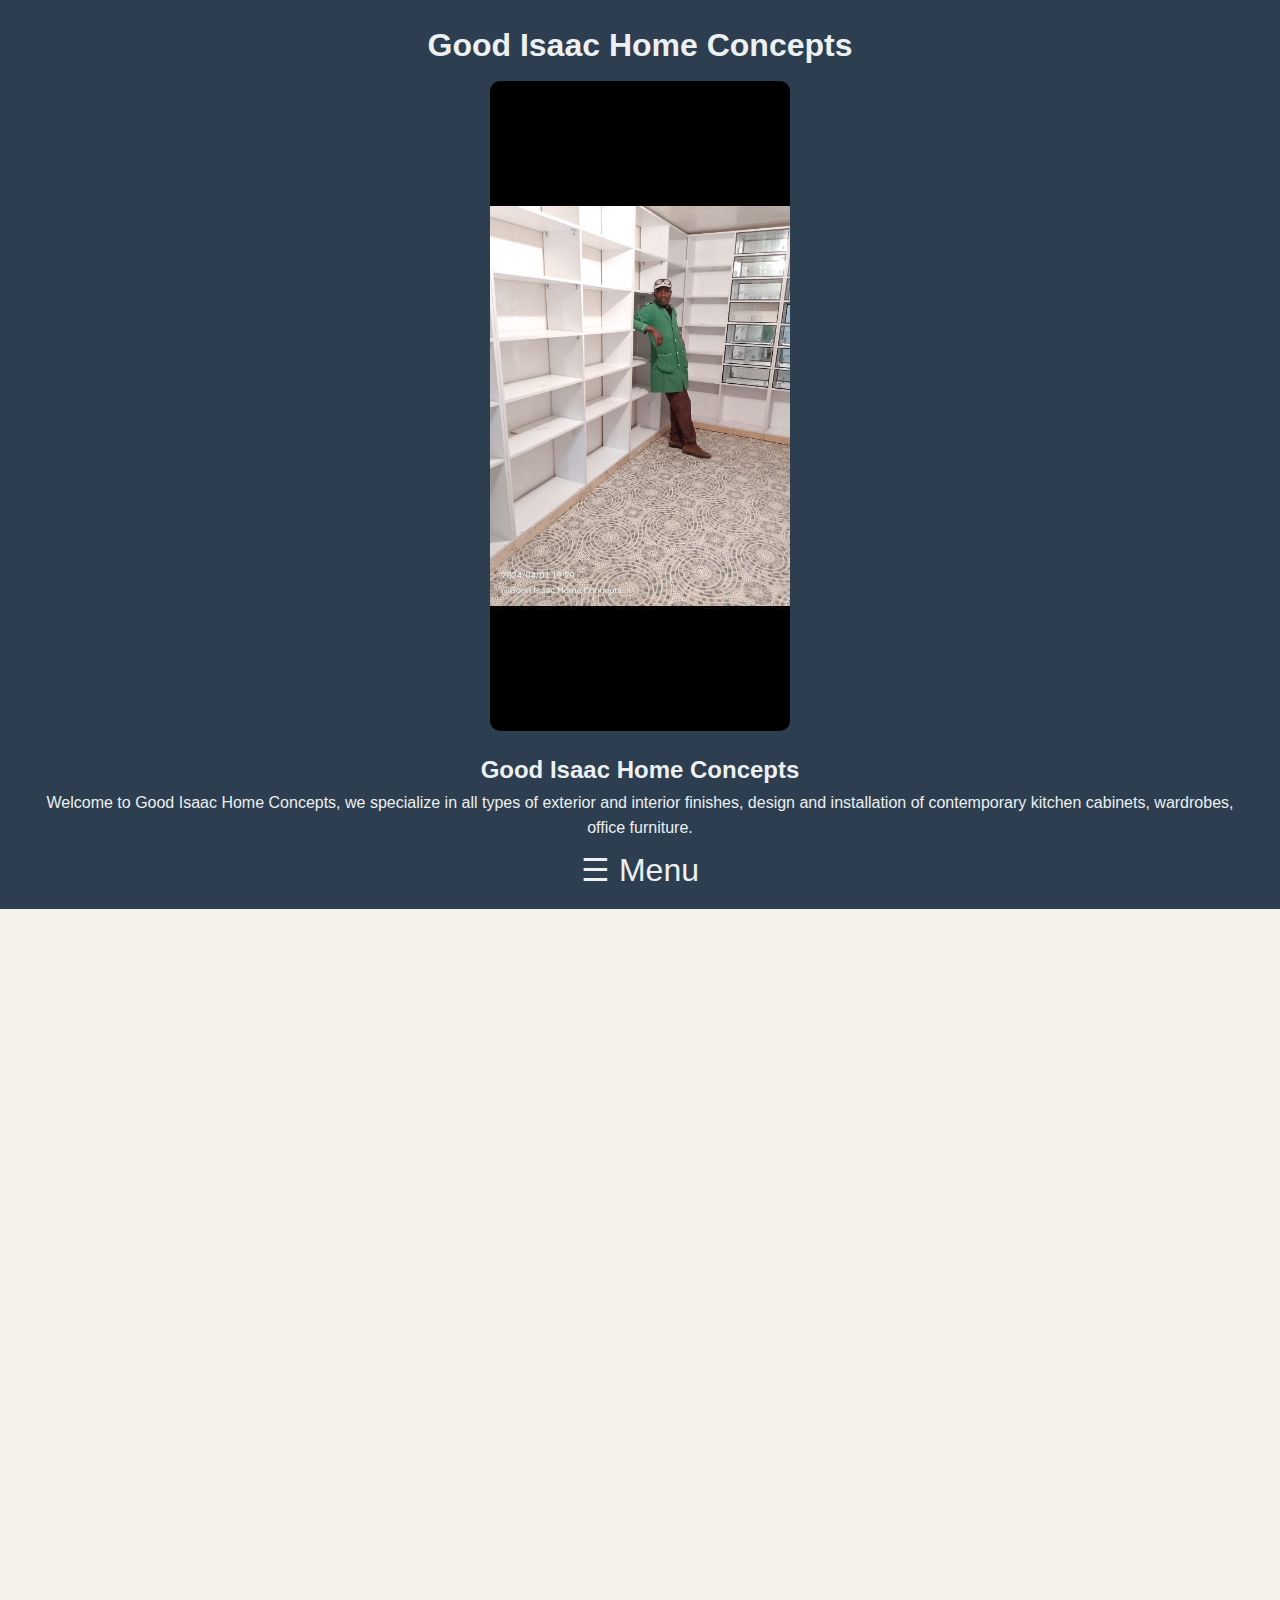
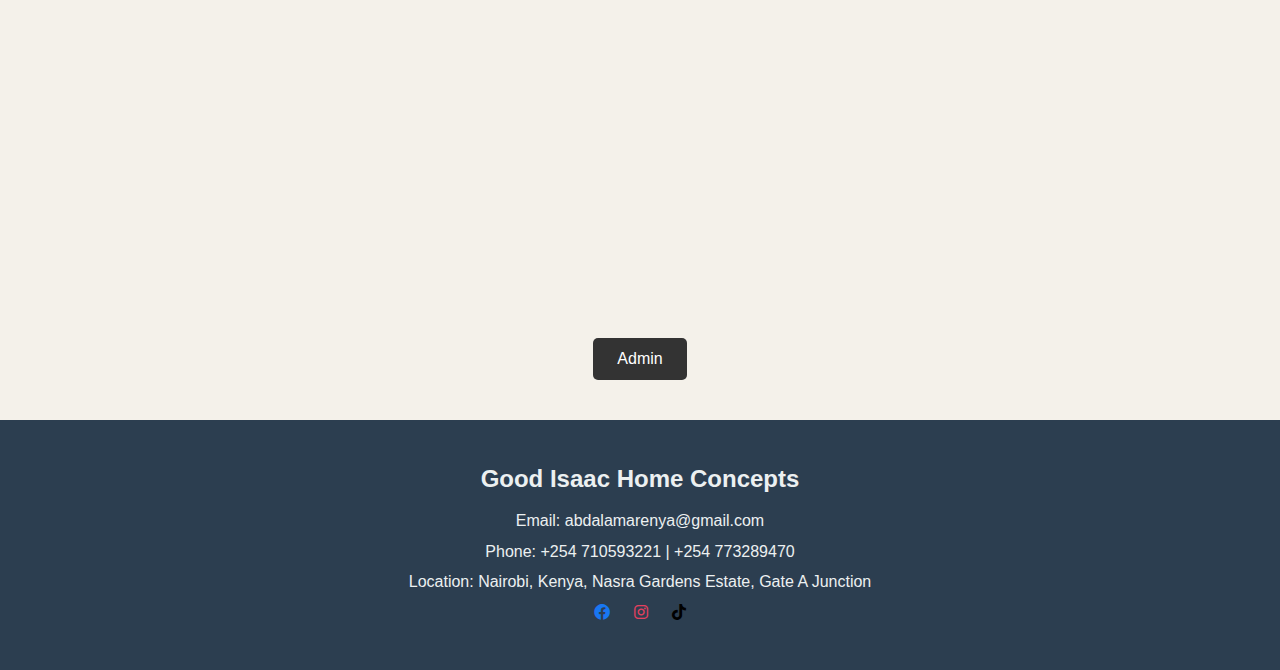
==== index.html @ 68173724 "Update index.html" ====
<!DOCTYPE html>
<html lang="en">
<head>
    <meta charset="UTF-8">
    <script src="https://upload-widget.cloudinary.com/global/all.js" type="text/javascript"></script>
    <meta name="viewport" content="width=device-width, initial-scale=1.0">
    <title>Good Isaac Home Concepts</title>
    <link rel="stylesheet" href="styles_v6.css">
    <link rel="stylesheet" href="https://cdnjs.cloudflare.com/ajax/libs/font-awesome/6.0.0/css/all.min.css">
</head>
<body>
    <!-- Header Section -->
    <header>
        <h1>Good Isaac Home Concepts</h1>
        <img id="profile-image" class="cache-bust" src="images/isaac_img1.jpg" alt="profile">
        <div class="header-content">
            <h2>Good Isaac Home Concepts</h2>
            <p>Welcome to Good Isaac Home Concepts, we specialize in all types of exterior and interior finishes, design and installation of contemporary kitchen cabinets, wardrobes, office furniture.</p>
        </div>
        <button id="menu-button">☰ Menu</button>
        <div class="dropdown" id="dropdown-menu">
            <a href="portfolio.html">Portfolio</a>
            <a href="tel:+254710593221">Call Us</a>
        </div>
    </header>

    <!-- Services Section -->
    <section id="services">
        <h2>Our Services</h2>
        <ul>
            <li><img id="services-0" class="cache-bust" src="images/isaac_img11.jpg" alt="Custom Bookshelf and Study Table."><p>Custom Bookshelf and Study Table.</p></li>
            <li><img id="services-1" class="cache-bust" src="images/isaac_img6.jpg" alt="Renovation - Design and Installation of Wardrobes."><p>Renovation - Design and Installation of Wardrobes.</p></li>
            <li><img id="services-2" class="cache-bust" src="images/isaac_img14.jpg" alt="Design of Contemporary Shoe Rack."><p>Design of Contemporary Shoe Rack.</p></li>
        </ul>
    </section>

    <!-- Projects Section -->
    <section id="projects">
        <h2>Latest Projects</h2>
        <div class="project-grid">
            <div><img id="projects-0" class="cache-bust" src="images/isaac_img16.jpg" alt="Iron Board Station"><p>Iron Board Station</p></div>
            <div><img id="projects-1" class="cache-bust" src="images/isaac_img17.jpg" alt="Cabinet"><p>Cabinet</p></div>
            <div><img id="projects-2" class="cache-bust" src="images/isaac_img18.jpg" alt="Cupboard"><p>Cupboard</p></div>
        </div>
    </section>

    <!-- Video Section -->
    <section id="video">
        <h2>Watch Our Work</h2>
        <div class="video-thumbnail" onclick="playVideo(this)">
            <img class="cache-bust" src="https://img.youtube.com/vi/AU4mQDrCpIs/maxresdefault.jpg" alt="Watch Our Work">
            <div class="play-button">&#9658;</div>
        </div>
    </section>

    <script>
        function playVideo(container) {
            container.innerHTML = '<iframe width="100%" height="315" src="https://www.youtube.com/embed/AU4mQDrCpIs?autoplay=1" frameborder="0" allowfullscreen></iframe>';
        }

        function loadImages() {
            ['services', 'projects'].forEach(category => {
                const slots = category === 'services' ? 3 : 9;
                for (let i = 0; i < slots; i++) {
                    const key = update_${category}_${i};
                    const imageUrl = localStorage.getItem(key);
                    if (imageUrl) {
                        const imgElement = document.getElementById(${category}-${i});
                        if (imgElement) imgElement.src = imageUrl;
                    }
                }
            });
        }

        window.onload = loadImages;
    </script>

    <!-- Admin Button -->
    <div style="text-align: center; margin: 40px 0;">
        <a href="admin.html">
            <button id="admin-button" style="padding: 12px 24px; font-size: 16px; background-color: #333; color: white; border: none; cursor: pointer; border-radius: 5px;">Admin</button>
        </a>
    </div>

    <!-- Footer Section -->
    <footer>
        <h3>Good Isaac Home Concepts</h3>
        <p>Email: abdalamarenya@gmail.com</p>
        <p>Phone: +254 710593221 | +254 773289470</p>
        <p>Location: Nairobi, Kenya, Nasra Gardens Estate, Gate A Junction</p>
        <p>
            <a href="https://www.facebook.com/profile.php?id=61555669754205" target="_blank"><i class="fa-brands fa-facebook"></i></a>
            <a href="https://www.instagram.com/izaacabdala?igsh=MXZ1NXcxeXhtb2t3OQ==" target="_blank"><i class="fa-brands fa-instagram"></i></a>
            <a href="https://www.tiktok.com/@user92493734966723?_t=ZM-8uDkAdjE53u&_r=1" target="_blank"><i class="fa-brands fa-tiktok"></i></a>
        </p>
    </footer>

    <script src="scripts_v4.js"></script>
</body>
</html>
---- styles_v6.css ----
/* General Reset */
* {
    margin: 0;
    padding: 0;
    box-sizing: border-box;
}

body {
    font-family: Arial, sans-serif;
    line-height: 1.6;
    background-color: #f4f1ea; /* Pale tan */
    color: #333;
}

/* Header Section */
header {
    padding: 20px;
    background-color: #2c3e50; /* Dark blue */
    color: #ecf0f1; /* Light pale blue */
    display: flex;
    flex-direction: column;
    align-items: center;
    text-align: center;
}

header h1 {
    font-size: 2em;
    margin-bottom: 10px;
}

header img {
    width: 100%;
    max-width: 300px;
    height: auto;
    border-radius: 10px;
    margin-bottom: 20px;
}

header .header-content {
    max-width: 100%;
    padding: 0 20px;
}

header button {
    display: block;
    background: none;
    border: none;
    color: #ecf0f1;
    font-size: 2em;
    cursor: pointer;
    margin-top: 10px;
}

/* Dropdown Menu */
.dropdown {
    display: none;
    width: 100%;
    background-color: #34495e; /* Dark blue */
    border-radius: 10px;
    padding: 10px;
    margin-top: 10px;
}

.dropdown.visible {
    display: block;
}

.dropdown a {
    display: block;
    padding: 10px;
    color: #ecf0f1;
    text-decoration: none;
    font-size: 1.2em;
    text-align: center;
}

.dropdown a:hover {
    background-color: #2c3e50; /* Slightly darker blue */
    color: #3498db; /* Light blue for hover */
    border-radius: 5px;
}

/* Services Section */
#services {
    padding: 40px 20px;
    background-color: #ffffff;
    text-align: center;
}

#services h2 {
    font-size: 2em;
    margin-bottom: 20px;
    color: #2c3e50;
}

#services ul {
    list-style: none;
    display: flex;
    flex-wrap: wrap;
    gap: 20px;
    justify-content: center;
}

#services li {
    background-color: #f4f1f4ea; /* Pale tan */
    padding: 20px;
    border-radius: 10px;
    width: 100%;
    max-width: 300px;
    box-shadow: 0 4px 8px rgba(0, 0, 0, 0.1);
    text-align: center;
}

#services img {
    width: 100%;
    height: 150px;
    object-fit: cover;
    border-radius: 10px;
    margin-bottom: 15px;
}

#services p {
    font-size: 1.1em;
    color: #333;
}

/* Projects Section */
#projects {
    padding: 40px 20px;
    background-color: #f4f1ea; /* Pale tan */
    text-align: center;
}

#projects h2 {
    font-size: 2em;
    margin-bottom: 20px;
    color: #2c3e50;
}

#projects .project-grid {
    display: flex;
    flex-wrap: wrap;
    gap: 20px;
    justify-content: center;
}

#projects .project-grid div {
    background-color: #ffffff;
    padding: 20px;
    border-radius: 10px;
    width: 100%;
    max-width: 300px;
    box-shadow: 0 4px 8px rgba(0, 0, 0, 0.1);
    text-align: center;
}

#projects img {
    width: 100%;
    height: 150px;
    object-fit: cover;
    border-radius: 10px;
    margin-bottom: 15px;
}

#projects p {
    font-size: 1.1em;
    color: #333;
}

/* Video Section */
#video {
    padding: 40px 20px;
    background-color: #ffffff;
    text-align: center;
}

#video h2 {
    font-size: 2em;
    margin-bottom: 20px;
    color: #2c3e50;
}

.video-thumbnail {
    position: relative;
    display: inline-block;
    width: 100%;
    max-width: 560px;
}

.video-thumbnail img {
    width: 100%;
    border-radius: 10px;
    box-shadow: 0 4px 8px rgba(0, 0, 0, 0.2);
}

.play-button {
    position: absolute;
    top: 50%;
    left: 50%;
    transform: translate(-50%, -50%);
    font-size: 4em;
    color: #ff0000; /* YouTube red */
    opacity: 0.8;
}

.video-thumbnail:hover .play-button {
    opacity: 1;
}

/* Admin Button */
#admin-button {
    background-color: #3498db; /* Blue background */
    color: #fff; /* White text */
    padding: 10px 20px;
    border: none;
    border-radius: 5px;
    cursor: pointer;
    font-size: 1em;
    display: inline-block;
}

#admin-button:hover {
    background-color: #2980b9; /* Darker blue on hover */
}

/* Footer Section */
footer {
    padding: 40px 20px;
    background-color: #2c3e50; /* Dark blue */
    color: #ecf0f1; /* Light pale blue */
    text-align: center;
}

footer h3 {
    font-size: 1.5em;
    margin-bottom: 10px;
}

footer p {
    font-size: 1em;
    margin: 5px 0;
}

footer a {
    color: #ecf0f1;
    text-decoration: none;
    margin: 0 10px;
}

footer a:hover {
    text-decoration: underline;
}

/* Animations */
@keyframes fadeIn {
    from { opacity: 0; }
    to { opacity: 1; }
}

header, #services, #projects, #video, footer {
    animation: fadeIn 1s ease-in-out;
}

/* Scroll Animations */
section {
    opacity: 0;
    transform: translateY(20px);
    transition: opacity 0.6s ease-out, transform 0.6s ease-out;
}

section.visible {
    opacity: 1;
    transform: translateY(0);
}
 footer p a:hover {
        transform: scale(1.2);
    }

    /* Specific colors for each platform */
    footer p a[href*="facebook.com"] {
        color: #1877F2;
    }

    

    footer p a[href*="instagram.com"] {
        color: #E4405F;
    }

    footer p a[href*="tiktok.com"] {
        color: #000000;
    }

/* Media Queries */
@media (max-width: 768px) {
    header {
        flex-direction: column;
        text-align: center;
    }

    header img {
        width: 80%;
        margin: 0 auto 20px;
    }

    header .header-content {
        max-width: 100%;
    }

    #services li, #projects .project-grid div {
        width: 100%;
        max-width: 100%;
    }
}

@media (max-width: 480px) {
    header h1 {
        font-size: 1.5em;
    }

    header button {
        font-size: 1.5em;
    }

    #services h2, #projects h2, #video h2 {
        font-size: 1.8em;
    }
}
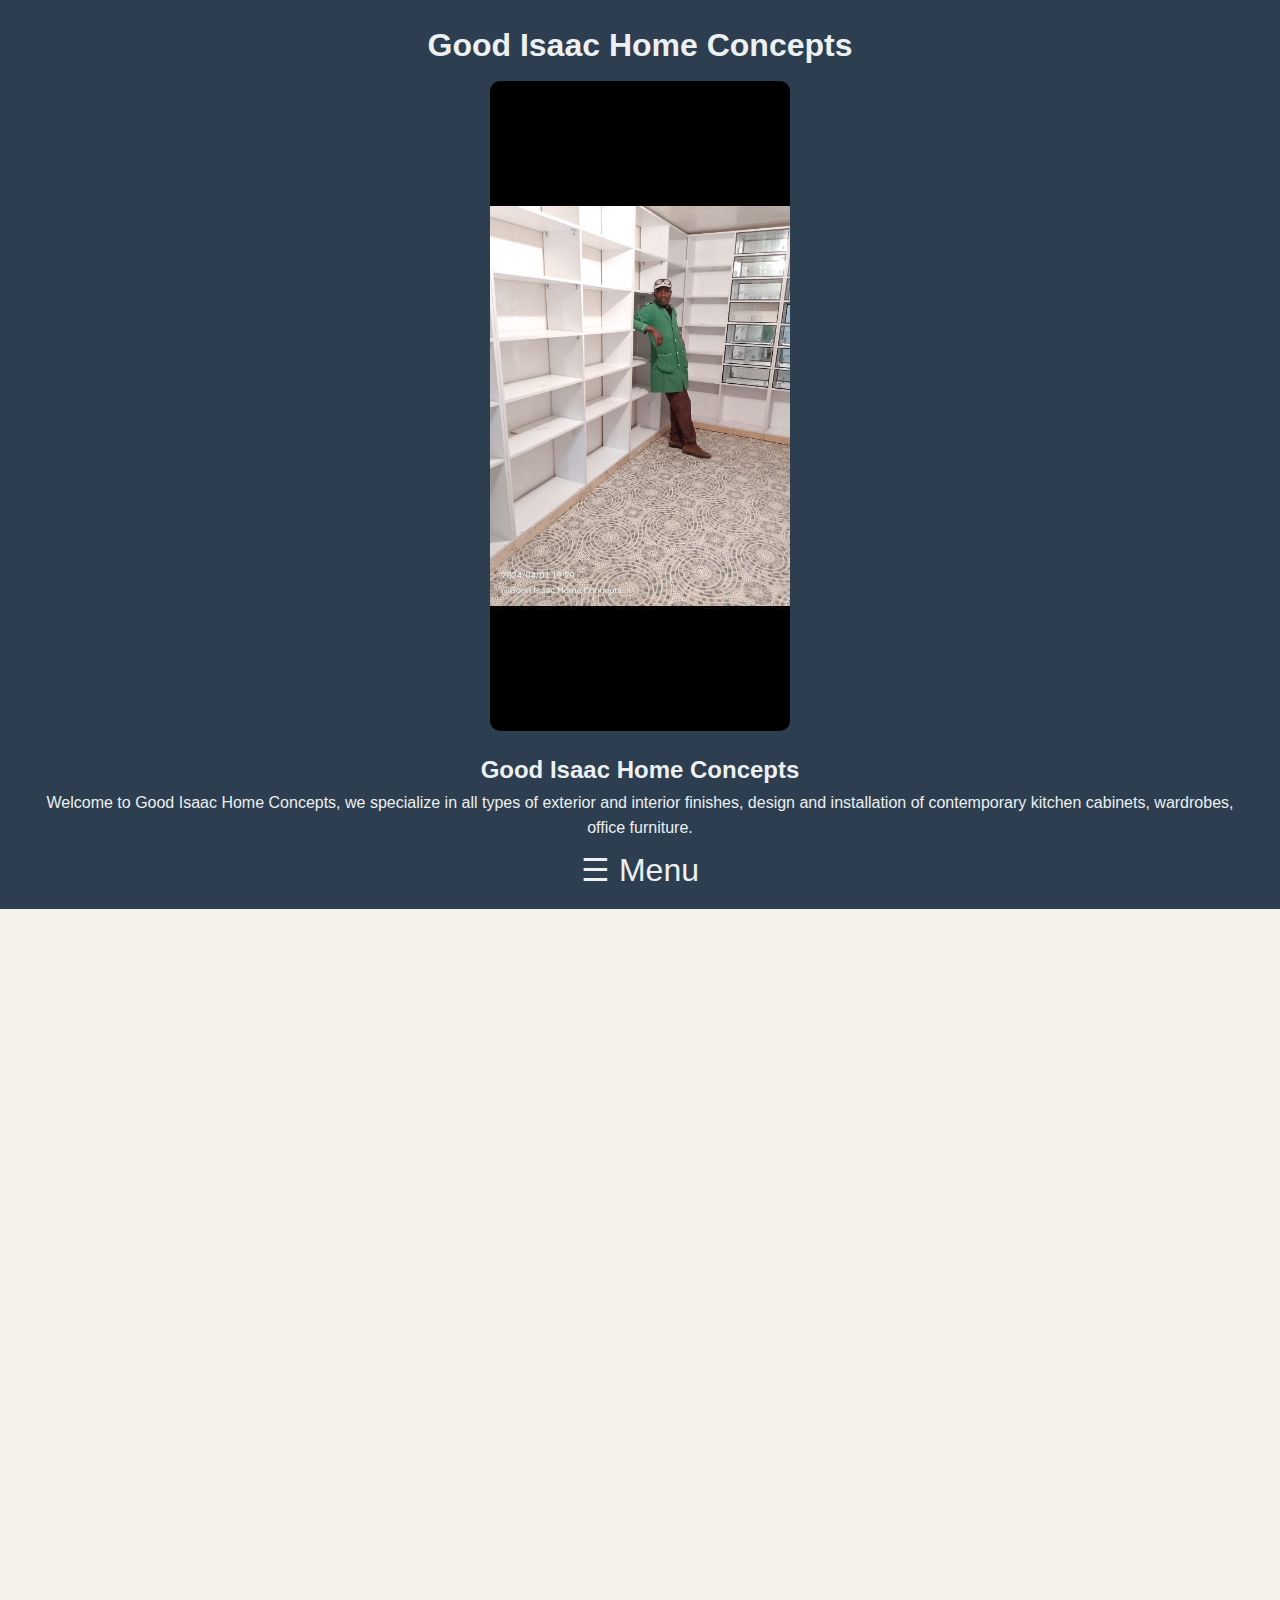
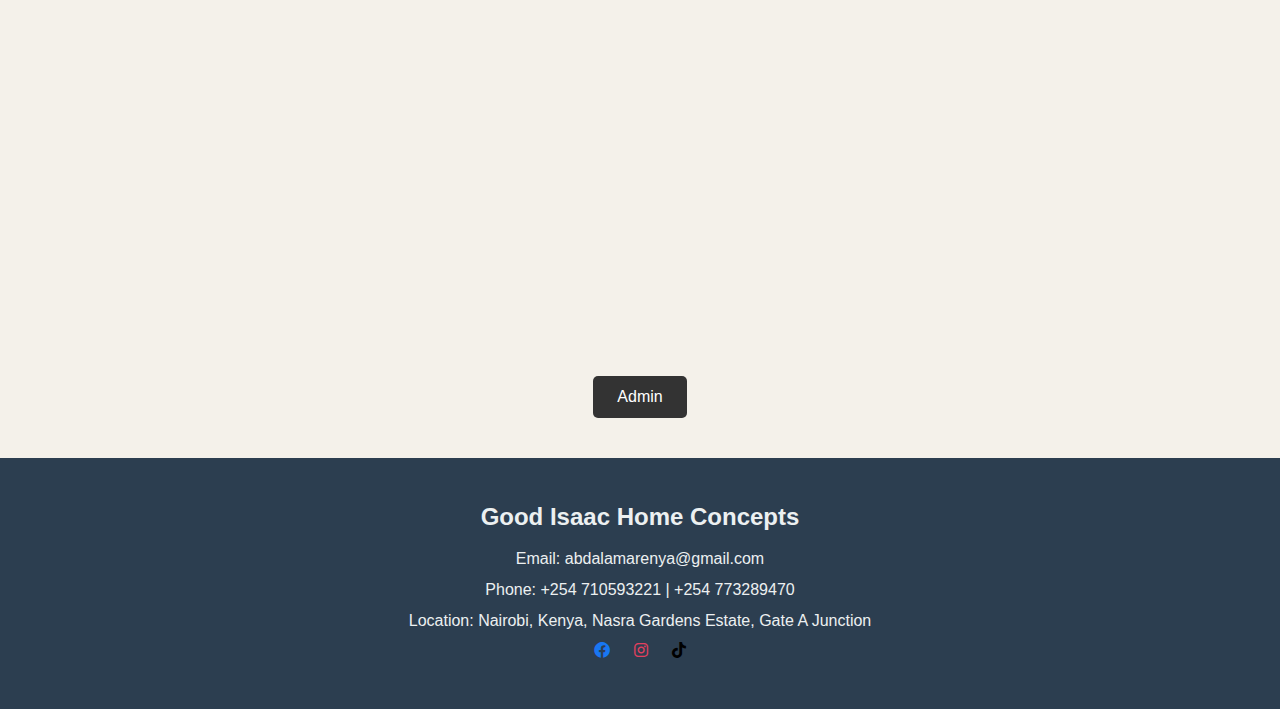
==== commit b5ed4036: "Update index.html" ====
--- a/index.html
+++ b/index.html
@@ -53,25 +53,37 @@
         </div>
     </section>
 
+    <!-- Uploaded Image Section -->
+    <section id="uploaded-images">
+        <h2>Uploaded Images</h2>
+        <div id="uploaded-image-container">
+            <!-- Uploaded images will appear here -->
+        </div>
+    </section>
+
     <script>
+        // Play YouTube video
         function playVideo(container) {
             container.innerHTML = '<iframe width="100%" height="315" src="https://www.youtube.com/embed/AU4mQDrCpIs?autoplay=1" frameborder="0" allowfullscreen></iframe>';
         }
 
+        // Load images from localStorage
         function loadImages() {
-            ['services', 'projects'].forEach(category => {
-                const slots = category === 'services' ? 3 : 9;
-                for (let i = 0; i < slots; i++) {
-                    const key = update_${category}_${i};
-                    const imageUrl = localStorage.getItem(key);
-                    if (imageUrl) {
-                        const imgElement = document.getElementById(${category}-${i});
-                        if (imgElement) imgElement.src = imageUrl;
-                    }
-                }
-            });
+            const uploadedImageContainer = document.getElementById("uploaded-image-container");
+            const imageUrl = localStorage.getItem("uploadedImage");
+
+            if (imageUrl) {
+                const imgElement = document.createElement("img");
+                imgElement.src = imageUrl;
+                imgElement.alt = "Uploaded Image";
+                imgElement.style.maxWidth = "100%";
+                uploadedImageContainer.appendChild(imgElement);
+            } else {
+                console.log("No image uploaded yet.");
+            }
         }
 
+        // Load images when the page loads
         window.onload = loadImages;
     </script>
 
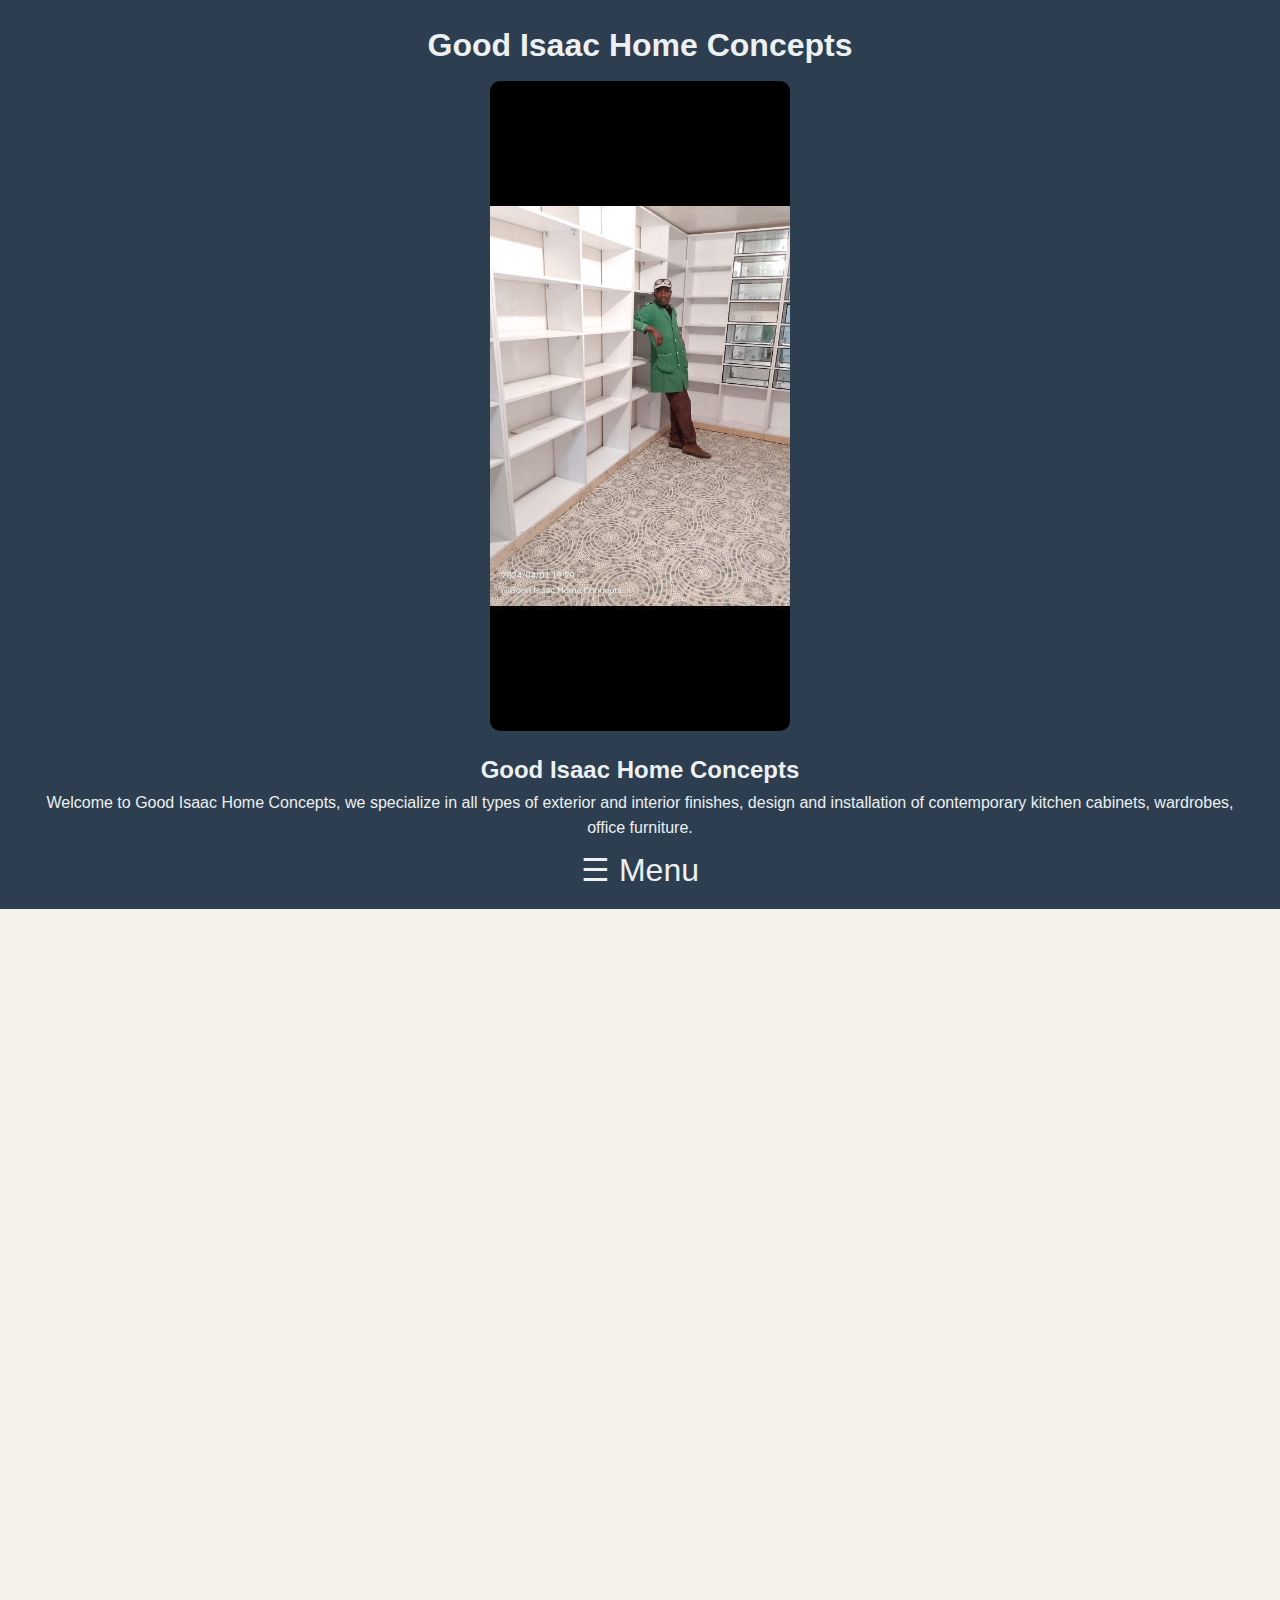
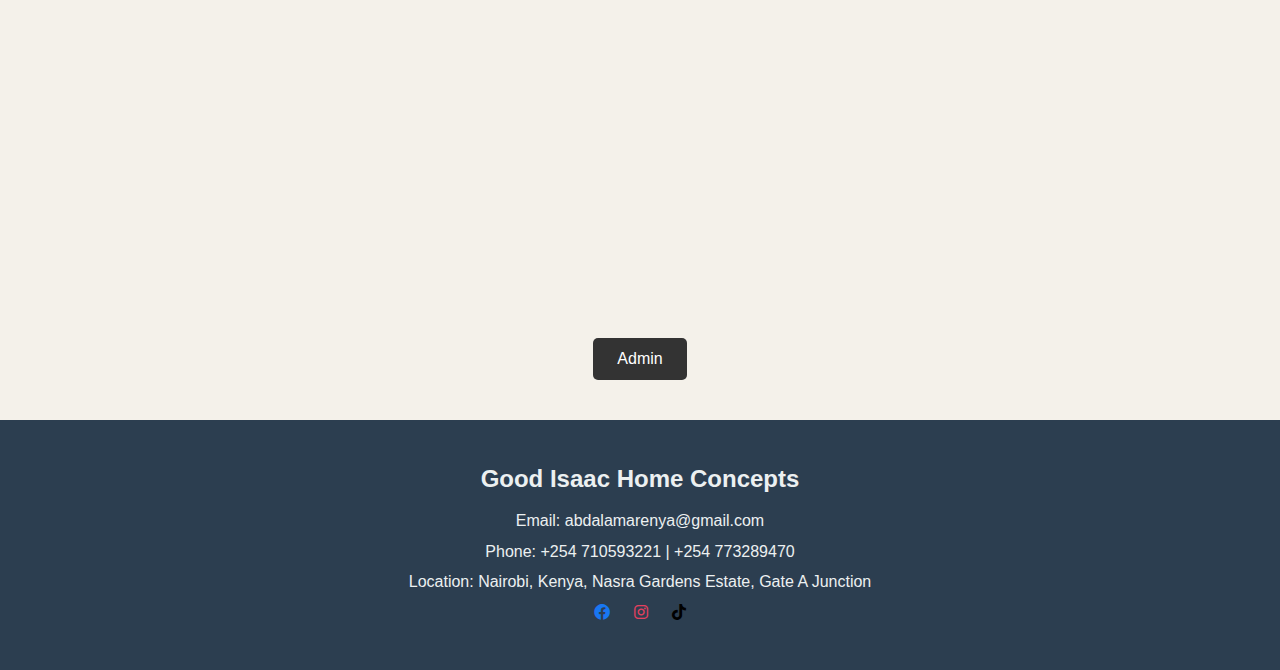
==== commit 0e1a5c8f: "Update index.html" ====
--- a/index.html
+++ b/index.html
@@ -2,7 +2,6 @@
 <html lang="en">
 <head>
     <meta charset="UTF-8">
-    <script src="https://upload-widget.cloudinary.com/global/all.js" type="text/javascript"></script>
     <meta name="viewport" content="width=device-width, initial-scale=1.0">
     <title>Good Isaac Home Concepts</title>
     <link rel="stylesheet" href="styles_v6.css">
@@ -53,14 +52,6 @@
         </div>
     </section>
 
-    <!-- Uploaded Image Section -->
-    <section id="uploaded-images">
-        <h2>Uploaded Images</h2>
-        <div id="uploaded-image-container">
-            <!-- Uploaded images will appear here -->
-        </div>
-    </section>
-
     <script>
         // Play YouTube video
         function playVideo(container) {
@@ -69,18 +60,17 @@
 
         // Load images from localStorage
         function loadImages() {
-            const uploadedImageContainer = document.getElementById("uploaded-image-container");
-            const imageUrl = localStorage.getItem("uploadedImage");
-
-            if (imageUrl) {
-                const imgElement = document.createElement("img");
-                imgElement.src = imageUrl;
-                imgElement.alt = "Uploaded Image";
-                imgElement.style.maxWidth = "100%";
-                uploadedImageContainer.appendChild(imgElement);
-            } else {
-                console.log("No image uploaded yet.");
-            }
+            ['services', 'projects'].forEach(category => {
+                const slots = 3; // 3 slots for both services and projects
+                for (let i = 0; i < slots; i++) {
+                    const key = update_${category}_${i};
+                    const imageUrl = localStorage.getItem(key);
+                    if (imageUrl) {
+                        const imgElement = document.getElementById(${category}-${i});
+                        if (imgElement) imgElement.src = imageUrl;
+                    }
+                }
+            });
         }
 
         // Load images when the page loads
